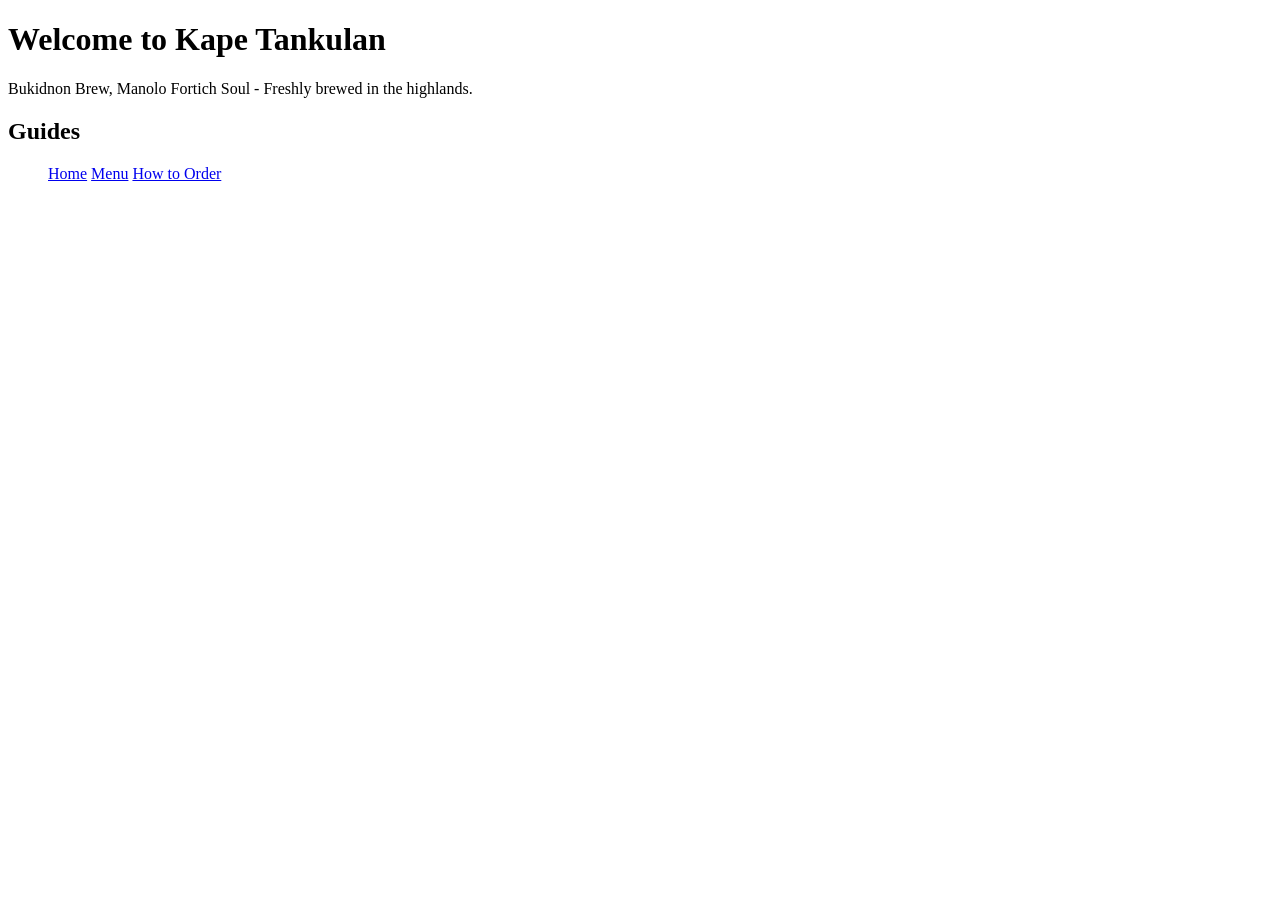
==== index.html @ 2ebcaea7 "fix: move index.html to root for Pages" ====
<!DOCTYPE html>
<html lang="en">
<head>
    <meta charset="UTF-8">
    <meta name="viewport" content="width=device-width, initial-scale=1.0">
    <title>Kape Tankulan - Home</title>
    <link rel="stylesheet" href="styles.css">
</head>
<body>
    <header>
        <h1>Welcome to Kape Tankulan</h1>
        <p>Bukidnon Brew, Manolo Fortich Soul - Freshly brewed in the highlands.</p>
         <h2>Guides</h2>
    </header>
    <ul>
       </li> <a href="index.html">Home</a> </li>
        </li><a href="pages/menu.html">Menu</a> </li>
       </li> <a href="pages/order.html">How to Order</a></li>
    </ul>

</body>
</html>
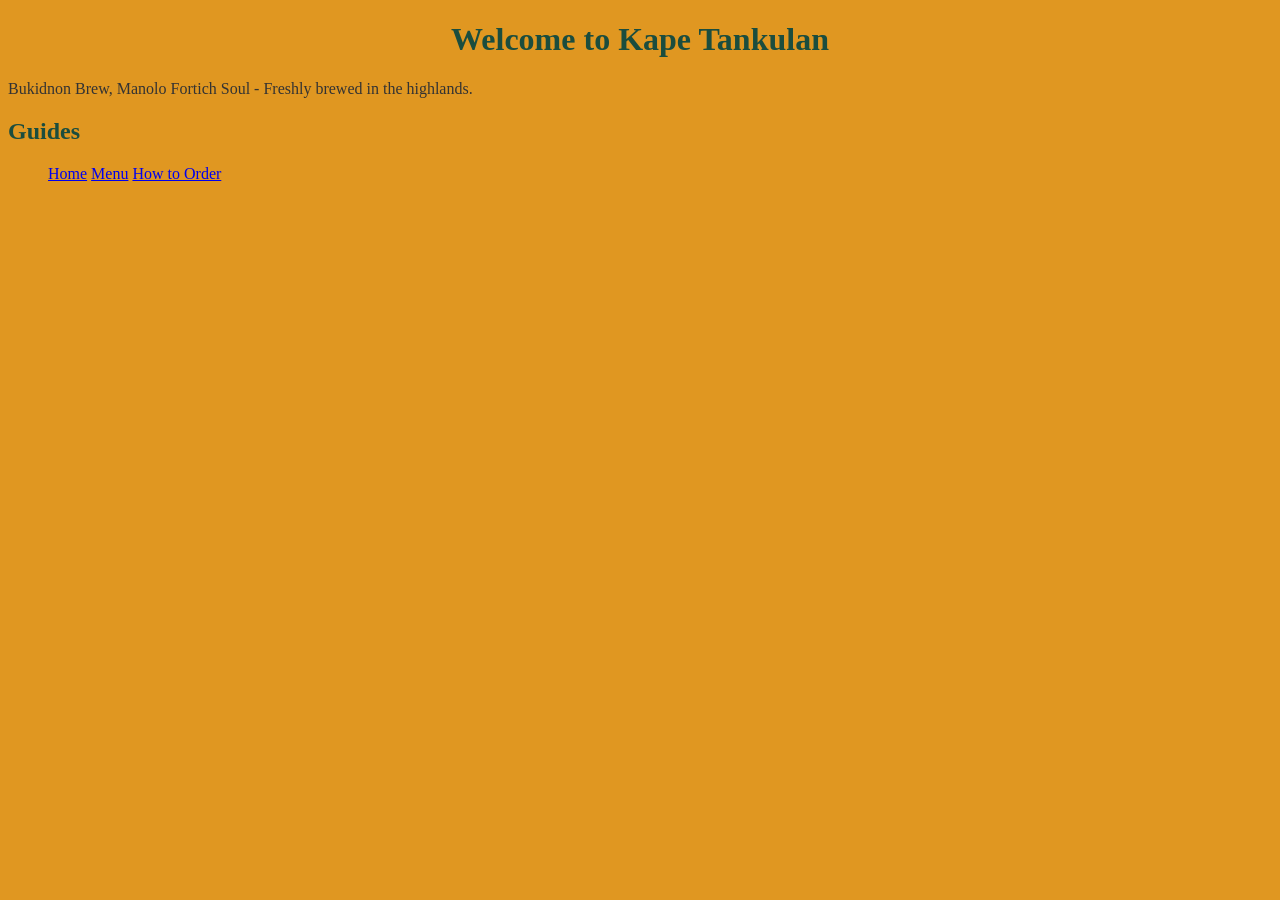
==== commit 561278b3: "fix css filename to styles.css" ====
--- a/index.html
+++ b/index.html
@@ -4,7 +4,7 @@
     <meta charset="UTF-8">
     <meta name="viewport" content="width=device-width, initial-scale=1.0">
     <title>Kape Tankulan - Home</title>
-    <link rel="stylesheet" href="styles.css">
+    <link rel="stylesheet" href="../styles.css">
 </head>
 <body>
     <header>
--- a/styles.css
+++ b/styles.css
@@ -0,0 +1,30 @@
+body{
+    font-family: 'Times New Roman' , TImes, serif;
+    color: #333333;
+    background-color: #e09721;
+    
+}
+
+h1, h2 {
+    color: #1B4D3E;
+}
+
+h1 {
+    text-align: center;
+}
+
+.intro {
+    font-size: 20px;
+}
+
+.tip{
+    background-color: #FFF4CC;
+    padding: 16px;
+    border-left: 2px solid #E0A800;
+    margin: 24px 0;
+}
+
+img {
+    border: 4px solid #1B4D3E;
+
+}
